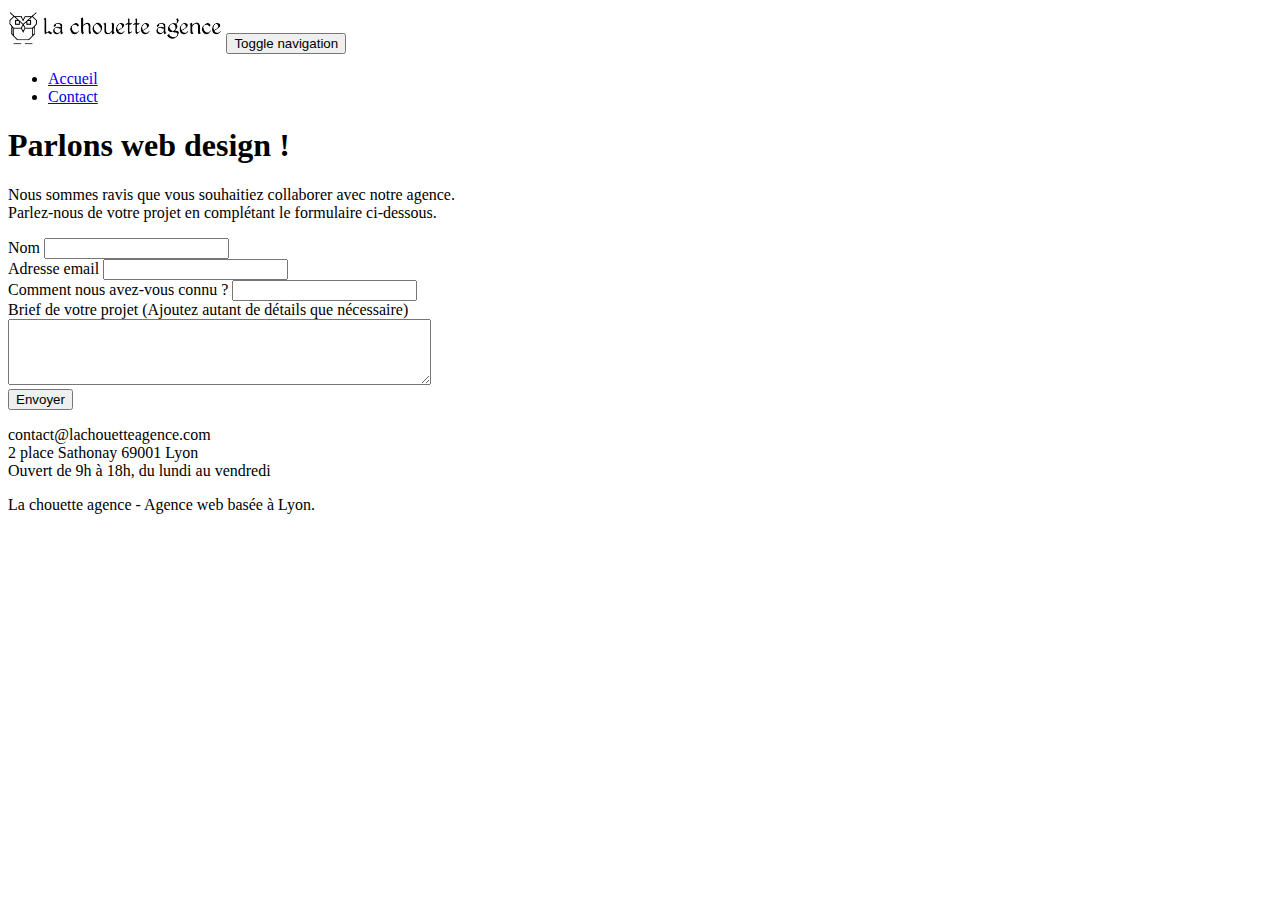
==== contact.html @ f00c6787 "Update and rename page2.html to contact.html" ====
<!doctype html>
<html lang="fr">

<head>
    <meta charset="utf-8">
    <meta name="keywords" content="">
    <meta name="description" content="contact la chouette agence, une grande agence de web design basée à Lyon.">
    <meta name="viewport" content="width=device-width, initial-scale=1.0, viewport-fit=cover">
    <link rel="shortcut icon" type="image/png" href="favicon.jpg">

    <link rel="stylesheet" type="text/css" href="./css/bootstrap.min.css">
    <link rel="stylesheet" type="text/css" href="main.css">



    <title>Contact La Chouette</title>


    <!-- Analytics -->

    <!-- Analytics END -->

</head>

<body>
    <!-- Principal conteneur -->
    <div class="page-container">

        <!-- bloc-0 -->
        <div class="bloc bgc-white l-bloc " id="bloc-0">
            <div class="container bloc-sm">
                <nav class="navbar row">
                    <div class="navbar-header">
                        <a class="navbar-brand" href="index.html"><img src="img/la-chouette-agence.jpg" alt="atlanta web design logo" height="40" /></a>
                        <button id="nav-toggle" type="button" class="ui-navbar-toggle navbar-toggle" data-toggle="collapse" data-target=".navbar-1">
                            <span class="sr-only">Toggle navigation</span>
                            <span class="icon-bar"></span>
                            <span class="icon-bar"></span>
                            <span class="icon-bar"></span>
                        </button>
                    </div>
                    <div class="collapse navbar-collapse navbar-1 special-dropdown-nav">
                        <ul class="site-navigation nav navbar-nav">
                            <li>
                                <a href="index.html">Accueil</a>
                            </li>
                            <li>
                                <a href="contact.html">Contact</a>
                            </li>
                        </ul>
                    </div>
                </nav>
            </div>
        </div>
        <!-- bloc-0 END -->

        <!-- bloc-6 -->
        <div class="bloc bg-dots-bg bg-repeat bgc-atomic-tangerine d-bloc bloc-bg-texture texture-paper" id="bloc-6">
            <div class="container bloc-lg">
                <div class="row">
                    <div class="col-sm-12">
                        <h1 class="text-center hero-bloc-text tc-white">
                            Parlons web design !
                        </h1>
                        <p class="text-center mg-lg tc-white tight-width-whitespace">
                            Nous sommes ravis que vous souhaitiez collaborer avec notre agence.<br>
                            Parlez-nous de votre projet en complétant le formulaire ci-dessous.
                        </p>
                    </div>
                </div>
            </div>
        </div>
        <!-- bloc-6 END -->

        <!-- bloc-7 -->
        <div class="bloc bgc-white l-bloc" id="bloc-7">
            <div class="container bloc-lg">
                <div class="row">
                    <div class="col-sm-6">
                        <form id="form_1" novalidate success-msg="Your message has been sent."
                            fail-msg="Sorry it seems that our mail server is not responding, Sorry for the inconvenience!">
                            <div class="form-group">
                                <label>
                                    Nom
                                </label>
                                <input id="name" class="form-control" required />
                            </div>
                            <div class="form-group">
                                <label>
                                    Adresse email
                                </label>
                                <input id="email" class="form-control" type="email" required />
                            </div>
                            <div class="form-group">
                                <label>
                                    Comment nous avez-vous connu ?
                                </label>
                                <input class="form-control" type="email" required id="input_504" />
                            </div>
                            <div class="form-group">
                                <label>
                                    Brief de votre projet (Ajoutez autant de détails que nécessaire)<br>
                                </label><textarea id="message" class="form-control" rows="4" cols="50"
                                    required></textarea>
                            </div>
                            <button class="bloc-button btn btn-lg btn-block cta-hero btn-atomic-tangerine"
                                type="submit">
                                Envoyer
                            </button>
                        </form>
                    </div>
                    <div class="col-sm-6">
                        <p>
                            contact@lachouetteagence.com<br>2 place Sathonay 69001 Lyon<br>Ouvert de 9h à 18h, du lundi
                            au vendredi<br>
                        </p>
                    </div>
                </div>
            </div>
        </div>
        <!-- bloc-7 END -->

        <!-- ScrollToTop Button -->
        <a class="bloc-button btn btn-d scrollToTop" onclick="scrollToTarget('1')"><span
                class="fa fa-chevron-up"></span></a>
        <!-- ScrollToTop Button END-->


        <!-- Footer - bloc-8 -->
        <div class="bloc bgc-atomic-tangerine d-bloc" id="bloc-8">
            <div class="container bloc-sm">
                <div class="row">
                    <div class="col-sm-12">
                        <p class="text-center white">
                            La chouette agence - Agence web basée à Lyon.<br>
                        </p>
                        <div class="row row-no-gutters social">
                            <div class="col-sm-3">
                                <div class="text-center">
                                    <a class="social" href="index.html"><span class="fa fa-twitter icon-md"></span></a>
                                </div>
                            </div>
                            <div class="col-sm-3">
                                <div class="text-center">
                                    <a class="social" href="index.html"><span class="fa fa-facebook icon-md"></span></a>
                                </div>
                            </div>
                            <div class="col-sm-3">
                                <div class="text-center">
                                    <a class="social" href="index.html"><span class="fa fa-dribbble icon-md"></span></a>
                                </div>
                            </div>
                            <div class="col-sm-3">
                                <div class="text-center">
                                    <a class="social" href="index.html"><span
                                            class="fa fa-instagram icon-md"></span></a>
                                </div>
                            </div>
                        </div>
                    </div>
                </div>
            </div>
        </div>
        <!-- Footer - bloc-8 END -->

    </div>
    <!-- Principal conteneur END -->

    <script src="./js/jquery-2.1.0.min.js"></script>
    <script src="./js/bootstrap.min.js"></script>
    <script src="./js/blocs.min.js"></script>
    <script src="./js/jqBootstrapValidation.js"></script>
    <script src="./js/formHandler.js"></script>
    <noscript>Your browser does not support JavaScript!</noscript>
</body>

</html>
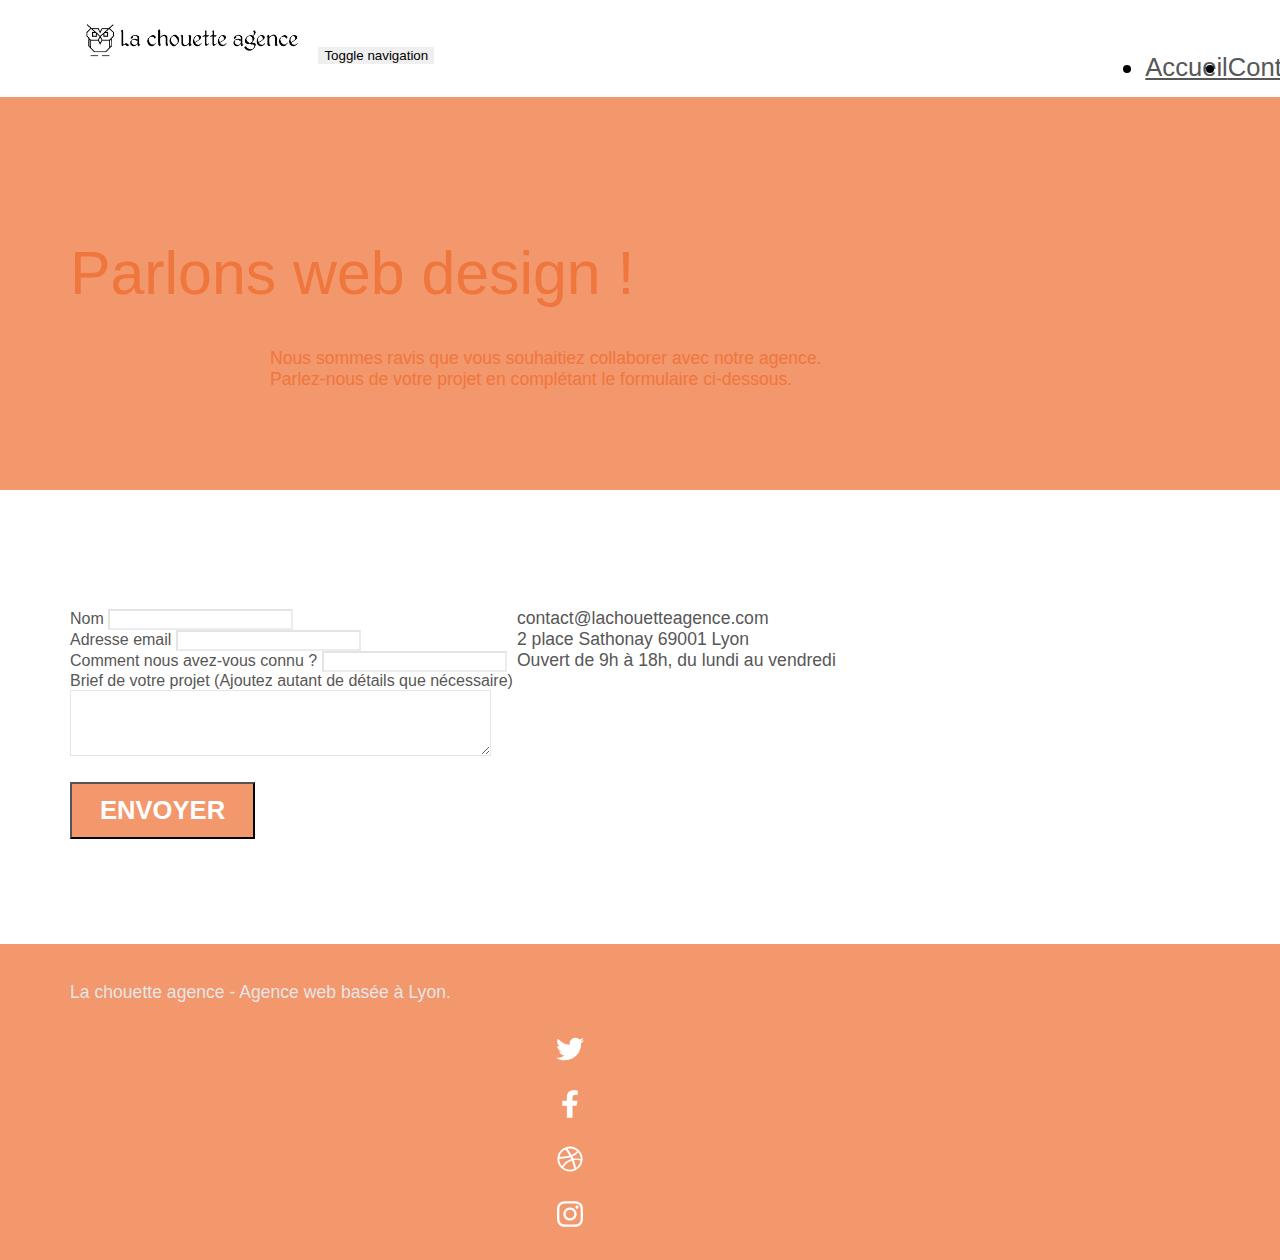
==== commit 4af8932e: "Update contact.html" ====
--- a/contact.html
+++ b/contact.html
@@ -1,21 +1,25 @@
-<!doctype html>
+<!DOCTYPE html>
 <html lang="fr">
-
-<head>
-    <meta charset="utf-8">
-    <meta name="keywords" content="">
-    <meta name="description" content="contact la chouette agence, une grande agence de web design basée à Lyon.">
-    <meta name="viewport" content="width=device-width, initial-scale=1.0, viewport-fit=cover">
-    <link rel="shortcut icon" type="image/png" href="favicon.jpg">
-
-    <link rel="stylesheet" type="text/css" href="./css/bootstrap.min.css">
-    <link rel="stylesheet" type="text/css" href="main.css">
-
-
-
-    <title>Contact La Chouette</title>
-
-
+<html prefix="og: http://ogp.me/ns#">
+    <head>
+        <title>Contact La Chouette</title>
+        <meta http-equiv="Content-Type" content="text/html; charset=UTF-8">
+        <meta name="keywords" content="Entreprise Webdesign Lyon La chouette agence">
+        <meta name="description" content="La chouette agence, une grande agence de web design basée à Lyon.">
+        <meta name="viewport" content="width=device-width, initial-scale=1.0, viewport-fit=cover">
+        <meta property="og:type" content="siteweb">
+        <meta property="og:title" content="La Chouette">
+        <meta property="og:description" content="Une entreprise prospère de Webdesign basée à Lyon">
+        <meta property="og:site_name" content="La Chouette Agence">
+        <meta property="og:url" content="androidprojectiut.github.io/4/">
+        <meta property="og:image" content="https://github.com/AndroidprojectIUT/4/blob/main/img/la-chouette-agence.jpg">
+        <meta property="og:image:type" content="image/jpg" />
+        <meta property="og:image:width" content="386" />
+        <meta property="og:image:height" content="72" />
+        <meta property="og:image:alt" content="bannière la chouette agence" />
+        <link rel="shortcut icon" type="image/png" href="https://github.com/AndroidprojectIUT/4/blob/main/favicon.jpg">
+        <link rel="stylesheet" type="text/css" href="./css/bootstrap.css">
+        <link rel="stylesheet" type="text/css" href="./Sass/main.css">
     <!-- Analytics -->
 
     <!-- Analytics END -->
--- a/Sass/main.css
+++ b/Sass/main.css
@@ -0,0 +1,1118 @@
+body {
+  margin: 0;
+  padding: 0;
+  background: #FFF;
+  overflow-x: hidden;
+  -webkit-font-smoothing: antialiased;
+  -moz-osx-font-smoothing: grayscale;
+}
+
+.center-block {
+  border-radius: 60em;
+  width: 100px;
+  height: 100px;
+}
+
+.et-icon {
+  font-family: et-line;
+  speak: auto;
+  font-style: normal;
+  font-weight: 400;
+  font-variant: normal;
+  text-transform: none;
+  line-height: 1;
+  -webkit-font-smoothing: antialiased;
+  -moz-osx-font-smoothing: grayscale;
+  display: inline-block;
+}
+
+.et-icon-browser:before {
+  content: url("../img/svg/browser.svg");
+}
+
+.et-icon-edit:before {
+  content: url("../img/svg/edit.svg");
+}
+
+.et-icon-presentation:before {
+  content: url("../img/svg/presentation.svg");
+}
+
+.fa-twitter:before {
+  content: url("../img/svg/twitter-brands.svg");
+}
+
+.fa-facebook:before {
+  content: url("../img/svg/facebook-f-brands.svg");
+}
+
+.fa-dribbble:before {
+  content: url("../img/svg/dribbble-brands.svg");
+}
+
+.fa-instagram:before {
+  content: url("../img/svg/instagram-brands.svg");
+}
+
+.title, .citation {
+  font-size: 2.18rem;
+}
+
+.title {
+  margin-bottom: 1em;
+}
+
+span.title {
+  margin-bottom: 2em;
+}
+
+.citation {
+  font-style: italic;
+  line-height: normal;
+  font-weight: 500;
+}
+
+.smaller {
+  font-style: normal;
+  font-size: 1.4rem;
+  display: block;
+}
+
+a, button {
+  transition: all .3s ease-in-out;
+  outline: none !important;
+}
+
+a:hover, button:hover {
+  text-decoration: none;
+  cursor: pointer;
+}
+
+#page-loading-blocs-notifaction {
+  position: fixed;
+  top: 0;
+  bottom: 0;
+  width: 100%;
+  z-index: 100000;
+  background: #e6e6e6 no-repeat center center;
+}
+
+.bloc {
+  width: 100%;
+  clear: both;
+  background: 50% 50% no-repeat;
+  padding: 0 50px;
+  -webkit-background-size: cover;
+  -moz-background-size: cover;
+  -o-background-size: cover;
+  background-size: cover;
+  position: relative;
+}
+
+.bloc.container {
+  padding-left: 0;
+  padding-right: 0;
+}
+
+.bloc-lg {
+  padding: 100px 50px;
+}
+
+.bloc-md {
+  padding: 50px;
+}
+
+.bloc-sm {
+  padding: 20px 50px;
+}
+
+.bg-center,
+.bg-l-edge,
+.bg-r-edge,
+.bg-t-edge,
+.bg-b-edge,
+.bg-tl-edge,
+.bg-bl-edge,
+.bg-tr-edge,
+.bg-br-edge,
+.bg-repeat {
+  -webkit-background-size: auto !important;
+  -moz-background-size: auto !important;
+  -o-background-size: auto !important;
+  background-size: auto !important;
+}
+
+.bg-repeat {
+  background: repeat;
+}
+
+.bg-t-edge {
+  background: top no-repeat;
+}
+
+.bloc-bg-texture::before {
+  content: "";
+  background-size: 2px 2px;
+  position: absolute;
+  top: 0;
+  bottom: 0;
+  left: 0;
+  right: 0;
+}
+
+.b-parallax {
+  background-attachment: fixed;
+}
+
+.d-bloc {
+  color: rgba(255, 255, 255, 0.7);
+}
+
+.d-bloc button:hover {
+  color: rgba(255, 255, 255, 0.9);
+}
+
+.d-bloc .icon-round,
+.d-bloc .icon-round,
+.d-bloc .icon-square,
+.d-bloc .icon-rounded,
+.d-bloc .icon-semi-rounded-a,
+.d-bloc .icon-semi-rounded-b {
+  border-color: rgba(255, 255, 255, 0.9);
+}
+
+.d-bloc .divider-h span {
+  border-color: rgba(255, 255, 255, 0.2);
+}
+
+.d-bloc .a-btn,
+.d-bloc .navbar a,
+.d-bloc .navbar-brand,
+.d-bloc a .icon-sm,
+.d-bloc a .icon-md,
+.d-bloc a .icon-lg,
+.d-bloc a .icon-xl,
+.d-bloc h1 a,
+.d-bloc h2 a,
+.d-bloc h3 a,
+.d-bloc h4 a,
+.d-bloc h5 a,
+.d-bloc h6 a,
+.d-bloc p a {
+  color: rgba(230, 230, 230, 0.6);
+}
+
+.d-bloc .a-btn:hover,
+.d-bloc .navbar a:hover,
+.d-bloc .navbar-brand:hover,
+.d-bloc a:hover .icon-sm,
+.d-bloc a:hover .icon-md,
+.d-bloc a:hover .icon-lg,
+.d-bloc a:hover .icon-xl,
+.d-bloc h1 a:hover,
+.d-bloc h2 a:hover,
+.d-bloc h3 a:hover,
+.d-bloc h4 a:hover,
+.d-bloc h5 a:hover,
+.d-bloc h6 a:hover,
+.d-bloc p a:hover {
+  color: white;
+}
+
+.d-bloc .navbar-toggle .icon-bar {
+  background: white;
+}
+
+.d-bloc .btn-wire,
+.d-bloc .btn-wire:hover {
+  color: white;
+  border-color: white;
+}
+
+.d-bloc .panel {
+  color: rgba(0, 0, 0, 0.5);
+}
+
+.d-bloc .panel button:hover {
+  color: rgba(0, 0, 0, 0.7);
+}
+
+.d-bloc .panel icon {
+  border-color: rgba(0, 0, 0, 0.7);
+}
+
+.d-bloc .panel .divider-h span {
+  border-color: rgba(0, 0, 0, 0.1);
+}
+
+.d-bloc .panel .a-btn {
+  color: rgba(0, 0, 0, 0.6);
+}
+
+.d-bloc .panel .a-btn:hover {
+  color: black;
+}
+
+.d-bloc .panel .btn-wire,
+.d-bloc .panel .btn-wire:hover {
+  color: rgba(0, 0, 0, 0.7);
+  border-color: rgba(0, 0, 0, 0.3);
+}
+
+.d-bloc .panel,
+.d-bloc .l-bloc {
+  color: rgba(0, 0, 0, 0.5);
+}
+
+.d-bloc .d-bloc .panel button:hover,
+.d-bloc .l-bloc button:hover {
+  color: rgba(0, 0, 0, 0.7);
+}
+
+.l-bloc .icon-round,
+.l-bloc .icon-square,
+.l-bloc .icon-rounded,
+.l-bloc .icon-semi-rounded-a,
+.l-bloc .icon-semi-rounded-b {
+  border-color: rgba(0, 0, 0, 0.7);
+}
+
+.l-bloc .d-bloc .panel .divider-h span,
+.l-bloc .divider-h span {
+  border-color: rgba(0, 0, 0, 0.1);
+}
+
+.l-bloc .d-bloc .panel .a-btn,
+.l-bloc .a-btn,
+.l-bloc .navbar a,
+.l-bloc .navbar-brand,
+.l-bloc a .icon-sm,
+.l-bloc a .icon-md,
+.l-bloc a .icon-lg,
+.l-bloc a .icon-xl,
+.l-bloc h1 a,
+.l-bloc h2 a,
+.l-bloc h3 a,
+.l-bloc h4 a,
+.l-bloc h5 a,
+.l-bloc h6 a,
+.l-bloc p a {
+  color: rgba(0, 0, 0, 0.6);
+}
+
+.l-bloc .d-bloc .panel .a-btn:hover,
+.l-bloc .a-btn:hover,
+.l-bloc .navbar a:hover,
+.l-bloc .navbar-brand:hover,
+.l-bloc a:hover .icon-sm,
+.l-bloc a:hover .icon-md,
+.l-bloc a:hover .icon-lg,
+.l-bloc a:hover .icon-xl,
+.l-bloc h1 a:hover,
+.l-bloc h2 a:hover,
+.l-bloc h3 a:hover,
+.l-bloc h4 a:hover,
+.l-bloc h5 a:hover,
+.l-bloc h6 a:hover,
+.l-bloc p a:hover {
+  color: black;
+}
+
+.l-bloc .navbar-toggle .icon-bar {
+  color: rgba(0, 0, 0, 0.6);
+}
+
+.l-bloc .d-bloc .panel .btn-wire,
+.l-bloc .d-bloc .panel .btn-wire:hover,
+.l-bloc .btn-wire,
+.l-bloc .btn-wire:hover {
+  color: rgba(0, 0, 0, 0.7);
+  border-color: rgba(0, 0, 0, 0.3);
+}
+
+.voffset {
+  margin-top: 30px;
+}
+
+.voffset-lg {
+  margin-top: 80px;
+}
+
+.row-no-gutters {
+  margin-right: 0;
+  margin-left: 0;
+}
+
+.row .row-no-gutters > [class^="col-"],
+.row .row-no-gutters > [class*=" col-"] {
+  padding-right: 0;
+  padding-left: 0;
+}
+
+#bloc-1-hero h1 {
+  font-size: 32;
+}
+
+.navbar {
+  margin-bottom: 0;
+  z-index: 1;
+}
+
+.navbar-brand {
+  height: auto;
+  padding: 3px 15px;
+  font-size: 25;
+  font-weight: normal;
+  font-weight: 600;
+  line-height: 44px;
+}
+
+.navbar-brand img[src$=svg] {
+  min-width: 100px;
+}
+
+.nav-center .navbar-brand img {
+  margin: 0;
+}
+
+.navbar .nav {
+  padding-top: 2px;
+  margin-right: -16px;
+  float: right;
+  z-index: 1;
+}
+
+.navbar-nav .open .dropdown-menu > li > a {
+  text-align: inherit;
+}
+
+.navbar-toggle {
+  margin: 10px 10px 0 0;
+  border: 0px;
+}
+
+.navbar-toggle:hover {
+  background: transparent !important;
+}
+
+.navbar-toggle .icon-bar {
+  background-color: rgba(0, 0, 0, 0.5);
+  width: 26px;
+}
+
+.nav-invert .navbar .nav {
+  float: left;
+}
+
+.nav-invert .navbar-header,
+.nav-invert .navbar-brand {
+  float: right;
+  position: relative;
+  z-index: 2;
+}
+
+.nav > li {
+  float: left;
+  margin-top: 4px;
+  font-size: 1.6rem;
+}
+
+.nav > li a:hover,
+.nav > li a:focus {
+  background: transparent;
+}
+
+.nav > li > .dropdown a {
+  background: none !important;
+  display: block;
+  padding: 14px 15px;
+}
+
+nav .caret {
+  margin: 0 5px;
+}
+
+.dropdown-menu .dropdown-menu {
+  top: -8px;
+  left: 100%;
+}
+
+.dropdown-menu .dropmenu-flow-right {
+  top: 100%;
+  left: 0;
+  margin-left: -1px;
+  border-top-left-radius: 0;
+  border-top-right-radius: 0;
+}
+
+.dropdown-menu .dropdown span {
+  border: 4px solid black;
+  border-top-color: transparent;
+  border-right-color: transparent;
+  border-bottom-color: transparent;
+  margin: 6px -5px 0 0 !important;
+  float: right;
+}
+
+.mg-md {
+  margin-top: 10px;
+  margin-bottom: 20px;
+}
+
+span.mg-md.text-center {
+  text-transform: uppercase;
+  font-size: 1.5rem;
+  color: #333333;
+  font-weight: 700;
+}
+
+.mg-lg {
+  margin-top: 10px;
+  margin-bottom: 40px;
+}
+
+.btn {
+  margin: 0 5px 5px 0;
+}
+
+.btn.pull-right {
+  margin: 0 0 5px 5px;
+}
+
+.btn-d, .btn-d:hover, .btn-d:focus {
+  color: #FFF;
+  background: rgba(0, 0, 0, 0.3);
+}
+
+.btn button {
+  outline: none !important;
+}
+
+.btn-rd {
+  border-radius: 40px;
+}
+
+.btn-clean {
+  border: 1px solid rgba(0, 0, 0, 0.08);
+  border-bottom-color: rgba(0, 0, 0, 0.1);
+  text-shadow: 0 1px 0 rgba(0, 0, 1, 0.1);
+  box-shadow: 0 1px 3px rgba(0, 0, 1, 0.25), inset 0 1px 0 0 rgba(255, 255, 255, 0.15);
+}
+
+.icon-md {
+  font-size: 3rem !important;
+}
+
+.icon-lg {
+  font-size: 6rem !important;
+}
+
+.sm-shadow {
+  text-shadow: 0 1px 2px rgba(0, 0, 0, 0.3);
+}
+
+.panel-sq,
+.panel-sq .panel-heading,
+.panel-sq .panel-footer {
+  border-radius: 0;
+}
+
+.panel-rd {
+  border-radius: 30px;
+}
+
+.panel-rd .panel-heading {
+  border-radius: 29px 29px 0 0;
+}
+
+.panel-rd .panel-footer {
+  border-radius: 0 0 29px 29px;
+}
+
+.form-control {
+  border-color: rgba(0, 0, 0, 0.1);
+  box-shadow: none;
+}
+
+.scrollToTop {
+  width: 40px;
+  height: 40px;
+  position: fixed;
+  bottom: 20px;
+  right: 20px;
+  opacity: 0;
+  z-index: 500;
+  transition: all .3s ease-in-out;
+}
+
+.scrollToTop span {
+  margin-top: 6px;
+}
+
+.showScrollTop {
+  font-size: 1.4rem;
+  opacity: 1;
+}
+
+a[data-lightbox] {
+  position: relative;
+  display: block;
+  text-align: center;
+}
+
+a[data-lightbox]:hover::before {
+  content: "+";
+  font-family: "HelveticaNeue-Light", "Helvetica Neue Light", "Helvetica Neue", Helvetica, Arial;
+  font-size: 3.2rem;
+  width: 50px;
+  height: 50px;
+  margin-left: -25px;
+  border-radius: 50%;
+  background: rgba(0, 0, 0, 0.6);
+  color: #FFF;
+  font-weight: 100;
+  z-index: 1;
+  position: absolute;
+  top: 50%;
+  transform: translateY(-50%);
+  -webkit-transform: translateY(-50%);
+}
+
+a[data-lightbox]:hover img {
+  opacity: 0.6;
+  -webkit-animation-fill-mode: none;
+  animation-fill-mode: none;
+}
+
+#lightbox-modal {
+  display: flex;
+  align-items: center;
+}
+
+#lightbox-modal .modal-dialog {
+  width: 90%;
+  max-width: 900px;
+  margin: 0 auto 0;
+}
+
+#lightbox-modal .modal-dialog img {
+  max-height: 90vh;
+  margin: 0 auto;
+}
+
+.lightbox-caption {
+  padding: 20px;
+  color: #FFF;
+  background: rgba(0, 0, 0, 0.5);
+  position: absolute;
+  left: 15px;
+  right: 15px;
+  bottom: 5px;
+}
+
+.close-lightbox {
+  color: #FFF;
+  font-size: 3rem;
+  position: absolute;
+  top: 20px;
+  right: 20px;
+  z-index: 20;
+  background: rgba(0, 0, 0, 0.5);
+  border: none;
+  line-height: 30px;
+  padding: 0 9px 5px;
+  opacity: 0.3;
+}
+
+.close-lightbox:hover,
+.next-lightbox:hover,
+.prev-lightbox:hover {
+  opacity: 1.0;
+  color: #FFF;
+}
+
+.next-lightbox,
+.prev-lightbox {
+  font-size: 2rem;
+  color: rgba(255, 255, 255, 0.9);
+  background: rgba(0, 0, 0, 0.5);
+  transition: all .2s ease-in-out;
+  position: absolute;
+  top: 45%;
+  z-index: 1;
+  opacity: 0.4;
+}
+
+.next-lightbox {
+  padding: 6px 8px 1px 13px;
+  right: 25px;
+}
+
+.prev-lightbox {
+  padding: 6px 13px 1px 10px;
+  left: 25px;
+}
+
+.snapshot-lb.modal-body {
+  padding-bottom: 45px;
+}
+
+.snapshot-lb .lightbox-caption {
+  padding: 0;
+  color: rgba(0, 0, 0, 0.5);
+  background: none;
+}
+
+h1,
+h2,
+h3,
+h4,
+h5,
+h6,
+p,
+label,
+.btn,
+a {
+  font-family: "helvetica";
+  font-weight: 400;
+  color: #575757 !important;
+}
+
+.container {
+  max-width: 1000px;
+}
+
+.hero-bloc-text {
+  font-size: 3.8rem;
+}
+
+.hero-bloc-text-sub {
+  font-size: 3.6rem;
+}
+
+.statement-bloc-text {
+  line-height: 26px;
+  font-style: italic;
+  font-size: 2rem;
+  text-align: center;
+  font-weight: lighter;
+  max-width: 520px;
+  margin: auto auto auto auto;
+}
+
+p {
+  font-size: 1.1rem;
+}
+
+.tight-width-whitespace {
+  max-width: 600px;
+  margin: auto auto auto auto;
+}
+
+.h1 {
+  font-size: 2rem;
+  font-family: "Open Sans";
+}
+
+.cta-hero {
+  margin-top: 22px;
+  color: #FFFFFF !important;
+  text-transform: uppercase;
+  padding: 12px 28px 12px 28px;
+  font-size: 1.6rem;
+  font-weight: 700;
+}
+
+.social {
+  max-width: 400px;
+  margin: auto auto auto auto;
+}
+
+h2 {
+  font-size: 2.2rem;
+  line-height: 1.4em;
+}
+
+h3 {
+  font-size: 1.5rem;
+  text-transform: uppercase;
+  font-weight: 700;
+  color: #333333 !important;
+}
+
+.med-width-whitespace {
+  max-width: 800px;
+  margin: auto auto auto auto;
+  box-shadow: 0px 0px 0px #000000;
+}
+
+h1 {
+  color: #333333 !important;
+}
+
+h4 {
+  color: #333333 !important;
+}
+
+.icons {
+  margin-bottom: 14px;
+  margin-top: 24px;
+}
+
+.white {
+  color: #e6e6e6 !important;
+}
+
+.portfolio-thumb {
+  margin-bottom: 24px;
+}
+
+.portfolio-row {
+  margin-bottom: 44px;
+  margin-top: 50px;
+}
+
+.avatar {
+  box-shadow: 0px 4px 9px rgba(0, 0, 0, 0.3);
+}
+
+.black-background {
+  background-color: rgba(135, 119, 78, 0.9);
+  padding: 40px 40px 40px 40px;
+}
+
+.bold-link {
+  font-weight: 900;
+  text-decoration: underline !important;
+}
+
+.bgc-white {
+  background-color: #FFFFFF;
+}
+
+.bgc-dark-slate-blue {
+  background-color: #364577;
+}
+
+.bgc-atomic-tangerine {
+  background-color: #F3976C;
+}
+
+.tc-white {
+  color: #ef763d !important;
+}
+
+.btn-atomic-tangerine {
+  background: #F3976C;
+  color: #FFFFFF !important;
+}
+
+.btn-atomic-tangerine:hover {
+  background: #c27956 !important;
+  color: #FFFFFF !important;
+}
+
+.ltc-white {
+  color: #FFFFFF !important;
+}
+
+.ltc-white:hover {
+  color: #cccccc !important;
+}
+
+.ltc-atomic-tangerine {
+  color: #F3976C !important;
+}
+
+.ltc-atomic-tangerine:hover {
+  color: #c27956 !important;
+}
+
+.icon-dark-slate-blue {
+  color: #364577 !important;
+  border-color: #364577 !important;
+}
+
+.bg-banniere {
+  background-image: url("../img/jpg/la-chouette-agence-banniere.jpg");
+}
+
+.bg-presentation {
+  background-image: url("../img/jpg/image-de-presentation.jpg");
+}
+
+@media only screen and (min-width: 768px) {
+  .site-navigation {
+    position: absolute;
+    top: 50%;
+    right: 20px;
+    transform: translate(0, -50%);
+    -webkit-transform: translateY(-50%);
+  }
+  .nav > li .dropdown-menu a,
+  .nav > li .dropdown-menu a:hover {
+    color: #484848;
+  }
+  .nav-invert .site-navigation {
+    left: 0;
+    right: 0;
+  }
+  .nav-center {
+    text-align: center;
+  }
+  .nav-center .navbar-header {
+    width: 100%;
+  }
+  .nav-center .navbar-header,
+  .nav-center .navbar-brand,
+  .nav-center .nav > li {
+    float: none;
+    display: inline-block;
+  }
+  .nav-center .site-navigation {
+    position: relative;
+    width: 100%;
+    right: 0;
+    margin-right: 0px;
+    margin-top: 20px;
+  }
+  .nav-center.mini-nav .navbar-toggle {
+    float: none;
+    margin: 10px auto 0;
+  }
+  .navbar .nav {
+    max-width: 80%;
+  }
+  .nav-center.navbar .nav {
+    max-width: 100%;
+  }
+  .b-parallax {
+    background-attachment: scroll;
+  }
+}
+
+@media only screen and (min-width: 1024px) {
+  .bloc {
+    padding-left: 20px;
+    padding-right: 20px;
+  }
+  .bloc.full-width-bloc,
+  .bloc-tile-2.full-width-bloc .container,
+  .bloc-tile-3.full-width-bloc .container,
+  .bloc-tile-4.full-width-bloc .container {
+    padding-left: 0;
+    padding-right: 0;
+  }
+  .b-parallax {
+    background-attachment: scroll;
+  }
+}
+
+@media only screen and (min-width: 320px) {
+  .mg-md .text-center, .col-sm-6 {
+    display: flex;
+    justify-content: center;
+    align-items: center;
+  }
+  .row .row-no-gutters .social {
+    display: flex;
+    flex-direction: row;
+    flex-flow: wrap;
+    justify-content: space-evenly;
+  }
+  .a {
+    text-decoration: underline solid;
+  }
+  .col-sm-4, .col-sm-6 {
+    display: inline-flex;
+    flex-direction: column;
+  }
+  .text-center .intro-portfolio {
+    font-size: 2.5rem;
+    font-style: italic;
+  }
+  .col-sm-12 .fonce {
+    background-color: #ffce90;
+  }
+  .col-sm-12 .claire {
+    background-color: #1e0000;
+  }
+}
+
+@media (max-width: 991px) {
+  .container {
+    width: 100%;
+  }
+  .b-parallax {
+    background-attachment: scroll;
+  }
+  .page-container,
+  #hero-bloc {
+    overflow-x: hidden;
+    position: relative;
+  }
+  .bloc {
+    padding-left: constant(safe-area-inset-left);
+    padding-right: constant(safe-area-inset-right);
+  }
+  .bloc-group,
+  .bloc-group .bloc {
+    display: block;
+    width: 100%;
+  }
+  .bloc-fill-screen .fill-bloc-top-edge,
+  .bloc-fill-screen .fill-bloc-bottom-edge {
+    padding: 0 20px;
+    padding-left: constant(safe-area-inset-left);
+    padding-right: constant(safe-area-inset-right);
+  }
+}
+
+@media (max-width: 767px) {
+  .page-container {
+    overflow-x: hidden;
+    position: relative;
+  }
+  h1,
+  h2,
+  h3,
+  h4,
+  h5,
+  h6,
+  p,
+  #disqus_thread {
+    padding-left: 10px !important;
+    padding-right: 10px !important;
+  }
+  .b-parallax {
+    background-attachment: scroll;
+  }
+  .navbar .nav {
+    padding-top: 0;
+    border-top: 1px solid rgba(0, 0, 0, 0.2);
+    float: none !important;
+  }
+  .navbar.row {
+    margin-left: 0;
+    margin-right: 0;
+  }
+  .site-navigation {
+    position: inherit;
+    transform: none;
+    -webkit-transform: none;
+    -ms-transform: none;
+  }
+  .nav > li {
+    margin-top: 0;
+    border-bottom: 1px solid rgba(0, 0, 0, 0.1);
+    background: rgba(0, 0, 0, 0.05);
+    text-align: left;
+    padding-left: 15px;
+    width: 100%;
+  }
+  .nav > li:hover {
+    background: rgba(0, 0, 0, 0.08);
+  }
+  .dropdown .dropdown a .caret {
+    float: none;
+    margin: 5px 0 0 10px !important;
+    border: 4px solid black;
+    border-bottom-color: transparent;
+    border-right-color: transparent;
+    border-left-color: transparent;
+  }
+  #hero-bloc .navbar .nav {
+    background: rgba(0, 0, 0, 0.8);
+  }
+  #hero-bloc .navbar .nav a {
+    color: rgba(255, 255, 255, 0.6);
+  }
+  .hero {
+    padding: 50px 0;
+  }
+  .hero-nav {
+    left: -1px;
+    right: -1px;
+  }
+  .navbar-collapse {
+    padding: 0;
+    overflow-x: hidden;
+    -webkit-box-shadow: none;
+    box-shadow: none;
+  }
+  .navbar-brand img {
+    max-height: 40px;
+    width: auto;
+  }
+  .nav-invert .navbar-header {
+    float: none;
+    width: 100%;
+  }
+  .nav-invert .navbar-toggle {
+    float: left;
+    margin-left: 10px;
+  }
+  .bloc {
+    padding-left: 0;
+    padding-right: 0;
+  }
+  .bloc-xxl, .bloc-xl, .bloc-lg {
+    padding: 40px 0;
+  }
+  .bloc-sm, .bloc-md {
+    padding-left: 0;
+    padding-right: 0;
+  }
+  .bloc-tile-2 .container,
+  .bloc-tile-3 .container,
+  .bloc-tile-4 .container,
+  .bloc-fill-screen .fill-bloc-top-edge,
+  .bloc-fill-screen .fill-bloc-bottom-edge {
+    padding-left: 0;
+    padding-right: 0;
+  }
+  .a-block {
+    padding: 0 10px;
+  }
+  .btn-dwn {
+    display: none;
+  }
+  .voffset {
+    margin-top: 5px;
+  }
+  .voffset-md {
+    margin-top: 20px;
+  }
+  .voffset-lg {
+    margin-top: 30px;
+  }
+  form {
+    padding: 5px;
+  }
+  .close-lightbox {
+    display: inline-block;
+  }
+  .blocsapp-device-iphone5 {
+    background-size: 216px 425px;
+    padding-top: 60px;
+    width: 216px;
+    height: 425px;
+  }
+  .blocsapp-device-iphone5 img {
+    width: 180px;
+    height: 320px;
+  }
+}
+
+@media (max-width: 400px) {
+  .bloc {
+    padding-left: 0;
+    padding-right: 0;
+  }
+}
+
+@media (max-width: 767px) {
+  .bloc-mob-center-text {
+    text-align: center;
+  }
+}
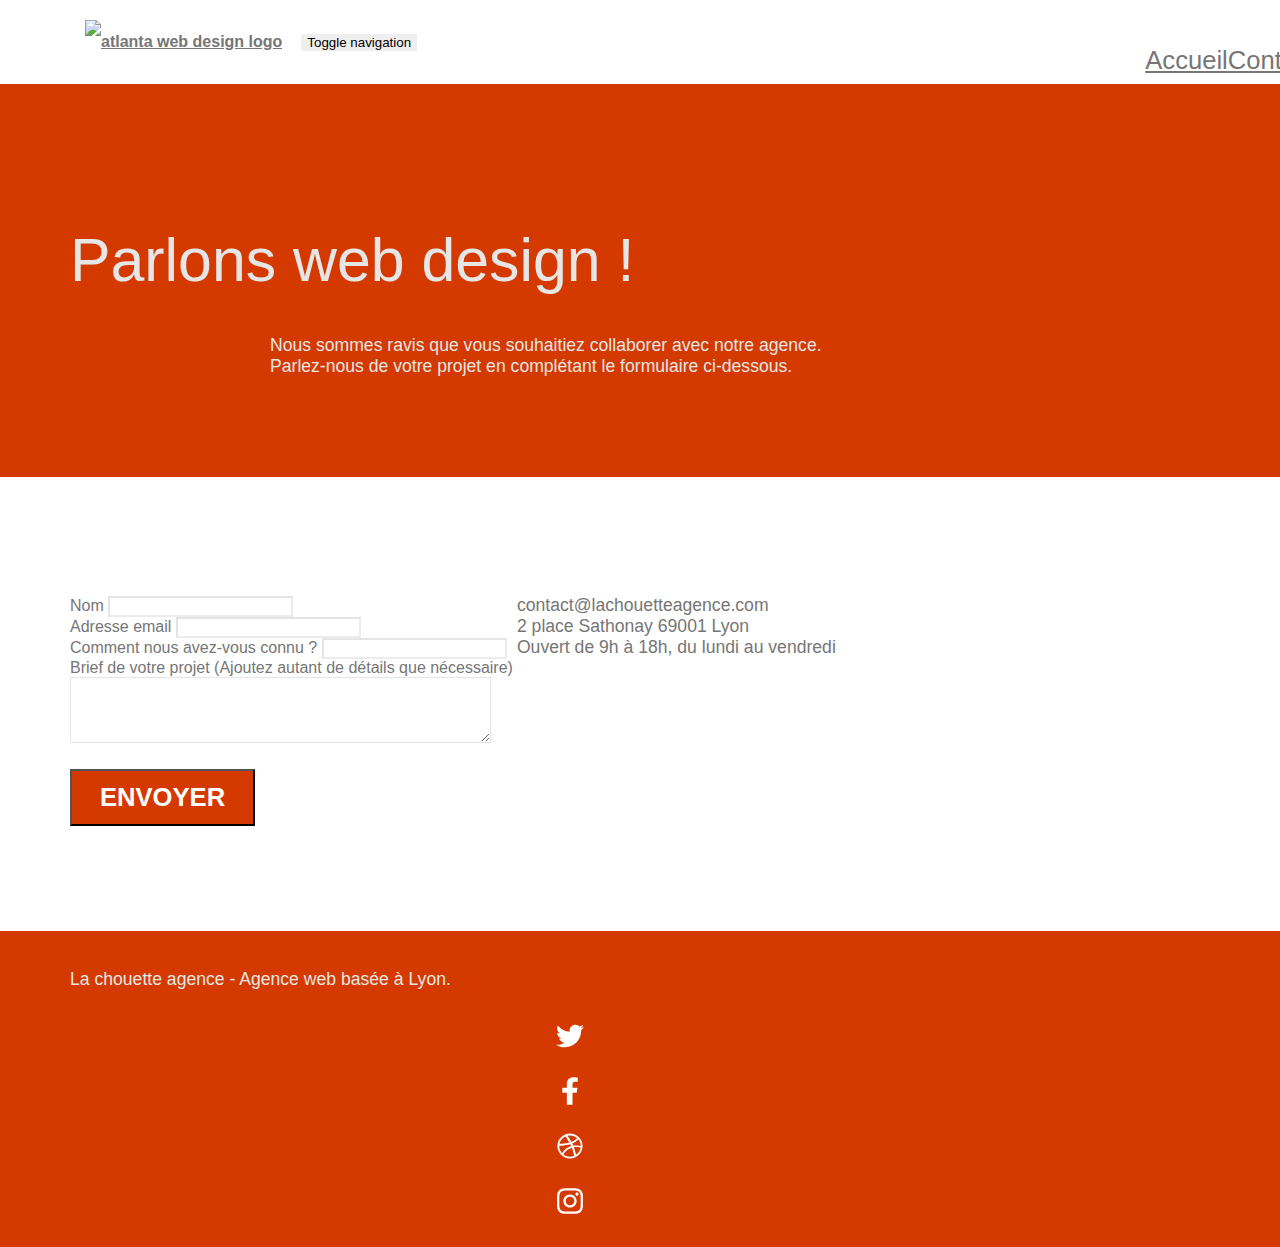
==== commit 51756a03: "Update contact.html" ====
--- a/contact.html
+++ b/contact.html
@@ -11,13 +11,13 @@
         <meta property="og:title" content="La Chouette">
         <meta property="og:description" content="Une entreprise prospère de Webdesign basée à Lyon">
         <meta property="og:site_name" content="La Chouette Agence">
-        <meta property="og:url" content="androidprojectiut.github.io/4/">
-        <meta property="og:image" content="https://github.com/AndroidprojectIUT/4/blob/main/img/la-chouette-agence.jpg">
+        <meta property="og:url" content="https://gflahaut.github.io/GwendolineFlahaut_4_03122020">
+        <meta property="og:image" content="https://github.com/gflahaut/GwendolineFlahaut_4_03122020/img/jpg/la-chouette-agence.jpg">
         <meta property="og:image:type" content="image/jpg" />
         <meta property="og:image:width" content="386" />
         <meta property="og:image:height" content="72" />
         <meta property="og:image:alt" content="bannière la chouette agence" />
-        <link rel="shortcut icon" type="image/png" href="https://github.com/AndroidprojectIUT/4/blob/main/favicon.jpg">
+        <link rel="shortcut icon" type="image/png" href="./favicon.jpg">
         <link rel="stylesheet" type="text/css" href="./css/bootstrap.css">
         <link rel="stylesheet" type="text/css" href="./Sass/main.css">
     <!-- Analytics -->
--- a/Sass/main.css
+++ b/Sass/main.css
@@ -5,6 +5,14 @@
   overflow-x: hidden;
   -webkit-font-smoothing: antialiased;
   -moz-osx-font-smoothing: grayscale;
+}
+
+.col-sm-4 a {
+  color: #fafafa !important;
+}
+
+ul {
+  list-style-type: none;
 }
 
 .center-block {
@@ -611,7 +619,7 @@
 }
 
 .close-lightbox {
-  color: #FFF;
+  color: #949494;
   font-size: 3rem;
   position: absolute;
   top: 20px;
@@ -628,7 +636,7 @@
 .next-lightbox:hover,
 .prev-lightbox:hover {
   opacity: 1.0;
-  color: #FFF;
+  color: #949494;
 }
 
 .next-lightbox,
@@ -675,7 +683,7 @@
 a {
   font-family: "helvetica";
   font-weight: 400;
-  color: #575757 !important;
+  color: #767676 !important;
 }
 
 .container {
@@ -716,7 +724,7 @@
 
 .cta-hero {
   margin-top: 22px;
-  color: #FFFFFF !important;
+  color: #949494 !important;
   text-transform: uppercase;
   padding: 12px 28px 12px 28px;
   font-size: 1.6rem;
@@ -791,24 +799,24 @@
 }
 
 .bgc-dark-slate-blue {
-  background-color: #364577;
+  background-color: #34495E;
 }
 
 .bgc-atomic-tangerine {
-  background-color: #F3976C;
+  background-color: #d43900;
 }
 
 .tc-white {
-  color: #ef763d !important;
+  color: #e6e6e6 !important;
 }
 
 .btn-atomic-tangerine {
-  background: #F3976C;
+  background: #d43900;
   color: #FFFFFF !important;
 }
 
 .btn-atomic-tangerine:hover {
-  background: #c27956 !important;
+  background: #ab6543 !important;
   color: #FFFFFF !important;
 }
 
@@ -821,16 +829,16 @@
 }
 
 .ltc-atomic-tangerine {
-  color: #F3976C !important;
+  color: #d43900 !important;
 }
 
 .ltc-atomic-tangerine:hover {
-  color: #c27956 !important;
+  color: #ab6543 !important;
 }
 
 .icon-dark-slate-blue {
-  color: #364577 !important;
-  border-color: #364577 !important;
+  color: #34495E !important;
+  border-color: #34495E !important;
 }
 
 .bg-banniere {
